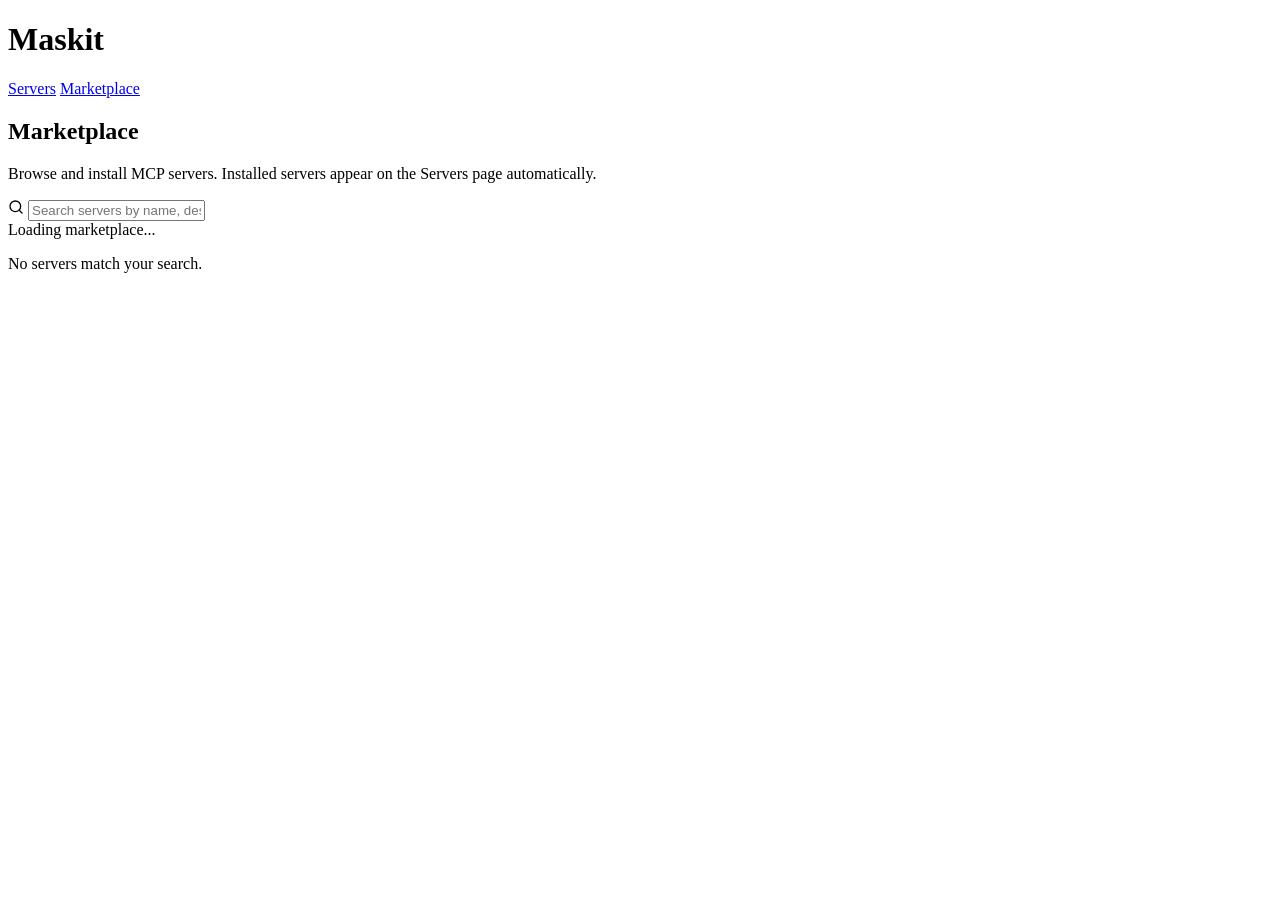
==== src/maskit/web/static/marketplace.html @ c8b6467b "Add guardrails, injections, field stripping, and fix target connection resilience - Argument guardra" ====
<!DOCTYPE html>
<html lang="en">
<head>
    <meta charset="UTF-8">
    <meta name="viewport" content="width=device-width, initial-scale=1.0">
    <title>Maskit - Marketplace</title>
    <link rel="icon" type="image/png" href="/static/favicon.png">
    <link rel="preconnect" href="https://fonts.googleapis.com">
    <link rel="preconnect" href="https://fonts.gstatic.com" crossorigin>
    <link rel="stylesheet" href="https://fonts.googleapis.com/css2?family=DM+Sans:ital,opsz,wght@0,9..40,300;0,9..40,400;0,9..40,500;0,9..40,600;0,9..40,700;1,9..40,400&family=JetBrains+Mono:wght@400;500;600&display=swap">
    <link rel="stylesheet" href="/static/style.css">
    <script defer src="https://cdn.jsdelivr.net/npm/alpinejs@3.14.8/dist/cdn.min.js"></script>
</head>
<body>
<div x-data="marketplacePage()" x-init="init()">
    <header>
        <h1><img src="/static/icon.png" alt="" class="header-icon">Maskit</h1>
        <nav>
            <a href="/">Servers</a>
            <a href="/marketplace" class="active">Marketplace</a>
        </nav>
    </header>

    <main>
        <section class="panel">
            <h2>Marketplace</h2>
            <p class="section-hint">Browse and install MCP servers. Installed servers appear on the Servers page automatically.</p>

            <div class="marketplace-search">
                <svg class="search-icon" width="16" height="16" viewBox="0 0 24 24" fill="none" stroke="currentColor" stroke-width="2" stroke-linecap="round" stroke-linejoin="round">
                    <circle cx="11" cy="11" r="8"/><path d="m21 21-4.3-4.3"/>
                </svg>
                <input type="text"
                       class="search-input"
                       placeholder="Search servers by name, description, or tag..."
                       x-model="search"
                       @input="filterServers()">
            </div>

            <div x-show="loading" class="loading-overlay">
                <span class="spinner"></span> Loading marketplace...
            </div>

            <div class="tools-grid" x-show="!loading && filteredServers.length > 0">
                <template x-for="server in filteredServers" :key="server.id">
                    <div class="marketplace-card" :class="{ 'marketplace-card-active': server.active && server.connected }">
                        <div class="marketplace-card-header">
                            <div class="marketplace-card-icon" :data-icon="server.icon">
                                <svg x-show="server.icon === 'messaging'" width="20" height="20" viewBox="0 0 24 24" fill="none" stroke="currentColor" stroke-width="1.5"><path d="M21 15a2 2 0 0 1-2 2H7l-4 4V5a2 2 0 0 1 2-2h14a2 2 0 0 1 2 2z"/></svg>
                                <svg x-show="server.icon === 'code'" width="20" height="20" viewBox="0 0 24 24" fill="none" stroke="currentColor" stroke-width="1.5"><polyline points="16 18 22 12 16 6"/><polyline points="8 6 2 12 8 18"/></svg>
                                <svg x-show="server.icon === 'database'" width="20" height="20" viewBox="0 0 24 24" fill="none" stroke="currentColor" stroke-width="1.5"><ellipse cx="12" cy="5" rx="9" ry="3"/><path d="M21 12c0 1.66-4 3-9 3s-9-1.34-9-3"/><path d="M3 5v14c0 1.66 4 3 9 3s9-1.34 9-3V5"/></svg>
                                <svg x-show="server.icon === 'document'" width="20" height="20" viewBox="0 0 24 24" fill="none" stroke="currentColor" stroke-width="1.5"><path d="M14 2H6a2 2 0 0 0-2 2v16a2 2 0 0 0 2 2h12a2 2 0 0 0 2-2V8z"/><polyline points="14 2 14 8 20 8"/></svg>
                                <svg x-show="server.icon === 'task'" width="20" height="20" viewBox="0 0 24 24" fill="none" stroke="currentColor" stroke-width="1.5"><path d="M9 11l3 3L22 4"/><path d="M21 12v7a2 2 0 0 1-2 2H5a2 2 0 0 1-2-2V5a2 2 0 0 1 2-2h11"/></svg>
                                <svg x-show="server.icon === 'monitoring'" width="20" height="20" viewBox="0 0 24 24" fill="none" stroke="currentColor" stroke-width="1.5"><path d="M22 12h-4l-3 9L9 3l-3 9H2"/></svg>
                                <svg x-show="server.icon === 'cloud'" width="20" height="20" viewBox="0 0 24 24" fill="none" stroke="currentColor" stroke-width="1.5"><path d="M18 10h-1.26A8 8 0 1 0 9 20h9a5 5 0 0 0 0-10z"/></svg>
                                <svg x-show="server.icon === 'container'" width="20" height="20" viewBox="0 0 24 24" fill="none" stroke="currentColor" stroke-width="1.5"><rect x="2" y="7" width="20" height="14" rx="2" ry="2"/><path d="M16 3h-8l-2 4h12z"/></svg>
                            </div>
                            <span x-show="server.official" class="badge-official" title="Official MCP Server">
                                <svg width="12" height="12" viewBox="0 0 24 24" fill="currentColor"><path d="M9 12l2 2 4-4m6 2a9 9 0 11-18 0 9 9 0 0118 0z"/></svg>
                                Official
                            </span>
                        </div>

                        <h3 x-text="server.name"></h3>
                        <p class="marketplace-card-desc" x-text="server.description"></p>

                        <div class="marketplace-card-tags">
                            <template x-for="tag in server.tags.slice(0, 3)" :key="tag">
                                <span class="marketplace-tag" x-text="tag"></span>
                            </template>
                        </div>

                        <div class="marketplace-card-footer">
                            <span x-show="server.active && server.connected" class="marketplace-status marketplace-status-connected">
                                <span class="status-dot"></span> Connected
                            </span>
                            <span x-show="server.installed && !server.active" class="marketplace-status marketplace-status-inactive">
                                Inactive
                            </span>

                            <button x-show="!server.installed"
                                    class="btn-primary btn-install"
                                    :disabled="server.installing"
                                    @click="installServer(server)">
                                <span x-show="!server.installing">Install</span>
                                <span x-show="server.installing" class="spinner spinner-sm"></span>
                            </button>

                            <button x-show="server.installed && server.active"
                                    class="btn-danger"
                                    @click="deactivateServer(server)">
                                Deactivate
                            </button>

                            <button x-show="server.installed && !server.active"
                                    class="btn-activate"
                                    :disabled="server.installing"
                                    @click="activateServer(server)">
                                <span x-show="!server.installing">Activate</span>
                                <span x-show="server.installing" class="spinner spinner-sm"></span>
                            </button>
                        </div>
                    </div>
                </template>
            </div>

            <p x-show="!loading && filteredServers.length === 0 && search" class="muted">
                No servers match your search.
            </p>
        </section>
    </main>

    <!-- Config Modal (inline within same x-data scope) -->
    <div x-show="modal.visible" class="modal-backdrop" @keydown.escape.window="modalCancel()" style="display: none;">
        <div class="modal" @click.outside="modalCancel()">
            <h3>Configuration Required</h3>
            <template x-if="modal.oauthVars.length > 0">
                <div>
                    <p class="modal-desc">OAuth credentials (register an app on the provider's developer portal):</p>
                    <template x-for="varName in modal.oauthVars" :key="'oauth_' + varName">
                        <label class="modal-field">
                            <span x-text="varName" class="modal-var-name"></span>
                            <input :type="varName.includes('secret') ? 'password' : 'text'"
                                   :placeholder="'Enter ' + varName"
                                   x-model="modal.oauthValues[varName]" required>
                        </label>
                    </template>
                </div>
            </template>
            <template x-if="modal.envVars.length > 0">
                <div>
                    <p class="modal-desc">Environment variables:</p>
                    <template x-for="varName in modal.envVars" :key="'env_' + varName">
                        <label class="modal-field">
                            <span x-text="varName" class="modal-var-name"></span>
                            <input type="text" :placeholder="'Enter ' + varName" x-model="modal.envValues[varName]" required>
                        </label>
                    </template>
                </div>
            </template>
            <div class="modal-actions">
                <button type="button" class="btn-cancel" @click="modalCancel()">Cancel</button>
                <button type="button" class="btn-primary" @click="modalSubmit()">Install</button>
            </div>
        </div>
    </div>

    <!-- Toast -->
    <div class="toast-container">
        <template x-for="t in toasts" :key="t.id">
            <div class="toast" :class="'toast-' + t.type" x-text="t.msg"
                 x-init="setTimeout(() => toasts = toasts.filter(x => x.id !== t.id), 3000)"></div>
        </template>
    </div>
</div>

<script>
function marketplacePage() {
    let _modalResolve = null;

    return {
        servers: [],
        filteredServers: [],
        search: '',
        loading: true,
        toasts: [],

        modal: {
            visible: false,
            envVars: [],
            oauthVars: [],
            envValues: {},
            oauthValues: {},
        },

        showToast(msg, type = 'success') {
            this.toasts.push({ id: Date.now(), msg, type });
        },

        openModal(envVars, oauthVars) {
            this.modal.envVars = envVars || [];
            this.modal.oauthVars = oauthVars || [];
            this.modal.envValues = {};
            this.modal.oauthValues = {};
            this.modal.envVars.forEach(v => this.modal.envValues[v] = '');
            this.modal.oauthVars.forEach(v => this.modal.oauthValues[v] = '');
            this.modal.visible = true;
            return new Promise((resolve) => { _modalResolve = resolve; });
        },

        modalSubmit() {
            this.modal.visible = false;
            if (_modalResolve) _modalResolve({ envValues: this.modal.envValues, oauthValues: this.modal.oauthValues });
            _modalResolve = null;
        },

        modalCancel() {
            this.modal.visible = false;
            if (_modalResolve) _modalResolve(null);
            _modalResolve = null;
        },

        async init() {
            try {
                await this.loadCatalog();
            } catch (e) {
                this.showToast('Failed to load marketplace', 'error');
            }
            this.loading = false;
        },

        async loadCatalog() {
            const res = await fetch('/api/marketplace');
            if (!res.ok) throw new Error('Failed to load marketplace');
            const data = await res.json();
            this.servers = data.servers.map(s => ({ ...s, installing: false }));
            this.filterServers();
        },

        filterServers() {
            const q = this.search.toLowerCase().trim();
            if (!q) {
                this.filteredServers = [...this.servers];
                return;
            }
            this.filteredServers = this.servers.filter(s =>
                s.name.toLowerCase().includes(q) ||
                s.description.toLowerCase().includes(q) ||
                (s.tags || []).some(t => t.toLowerCase().includes(q))
            );
        },

        async installServer(server) {
            let envVars = {};
            let oauthVars = {};
            const needsEnv = server.env_vars && server.env_vars.length > 0;
            const needsOauth = server.oauth_vars && server.oauth_vars.length > 0;

            if (needsEnv || needsOauth) {
                const result = await this.openModal(
                    needsEnv ? server.env_vars : [],
                    needsOauth ? server.oauth_vars : []
                );
                if (!result) return;
                envVars = result.envValues;
                oauthVars = result.oauthValues;
            }

            server.installing = true;
            try {
                const res = await fetch('/api/marketplace/install', {
                    method: 'POST',
                    headers: { 'Content-Type': 'application/json' },
                    body: JSON.stringify({ server_id: server.id, env_vars: envVars, oauth_vars: oauthVars }),
                });
                const data = await res.json();
                if (!res.ok) {
                    this.showToast(data.error || 'Install failed', 'error');
                } else {
                    server.installed = true;
                    server.active = true;
                    server.connected = data.connected;
                    if (data.connected) {
                        this.showToast(`${server.name} installed and connected`);
                    } else {
                        this.showToast(`${server.name} installed but failed to connect: ${data.error || 'unknown error'}`, 'error');
                    }
                }
            } catch (e) {
                this.showToast('Network error: ' + e.message, 'error');
            }
            server.installing = false;
        },

        async deactivateServer(server) {
            if (!confirm(`Deactivate ${server.name}? This will disconnect the server.`)) return;
            try {
                const res = await fetch('/api/marketplace/deactivate', {
                    method: 'POST',
                    headers: { 'Content-Type': 'application/json' },
                    body: JSON.stringify({ server_id: server.id }),
                });
                if (res.ok) {
                    server.active = false;
                    server.connected = false;
                    this.showToast(`${server.name} deactivated`);
                } else {
                    const data = await res.json();
                    this.showToast(data.error || 'Deactivation failed', 'error');
                }
            } catch (e) {
                this.showToast('Network error: ' + e.message, 'error');
            }
        },

        async activateServer(server) {
            server.installing = true;
            try {
                const res = await fetch('/api/marketplace/activate', {
                    method: 'POST',
                    headers: { 'Content-Type': 'application/json' },
                    body: JSON.stringify({ server_id: server.id }),
                });
                const data = await res.json();
                if (res.ok) {
                    server.active = true;
                    server.connected = data.connected;
                    this.showToast(`${server.name} activated`);
                } else {
                    this.showToast(data.error || 'Activation failed', 'error');
                }
            } catch (e) {
                this.showToast('Network error: ' + e.message, 'error');
            }
            server.installing = false;
        },
    };
}
</script>
</body>
</html>
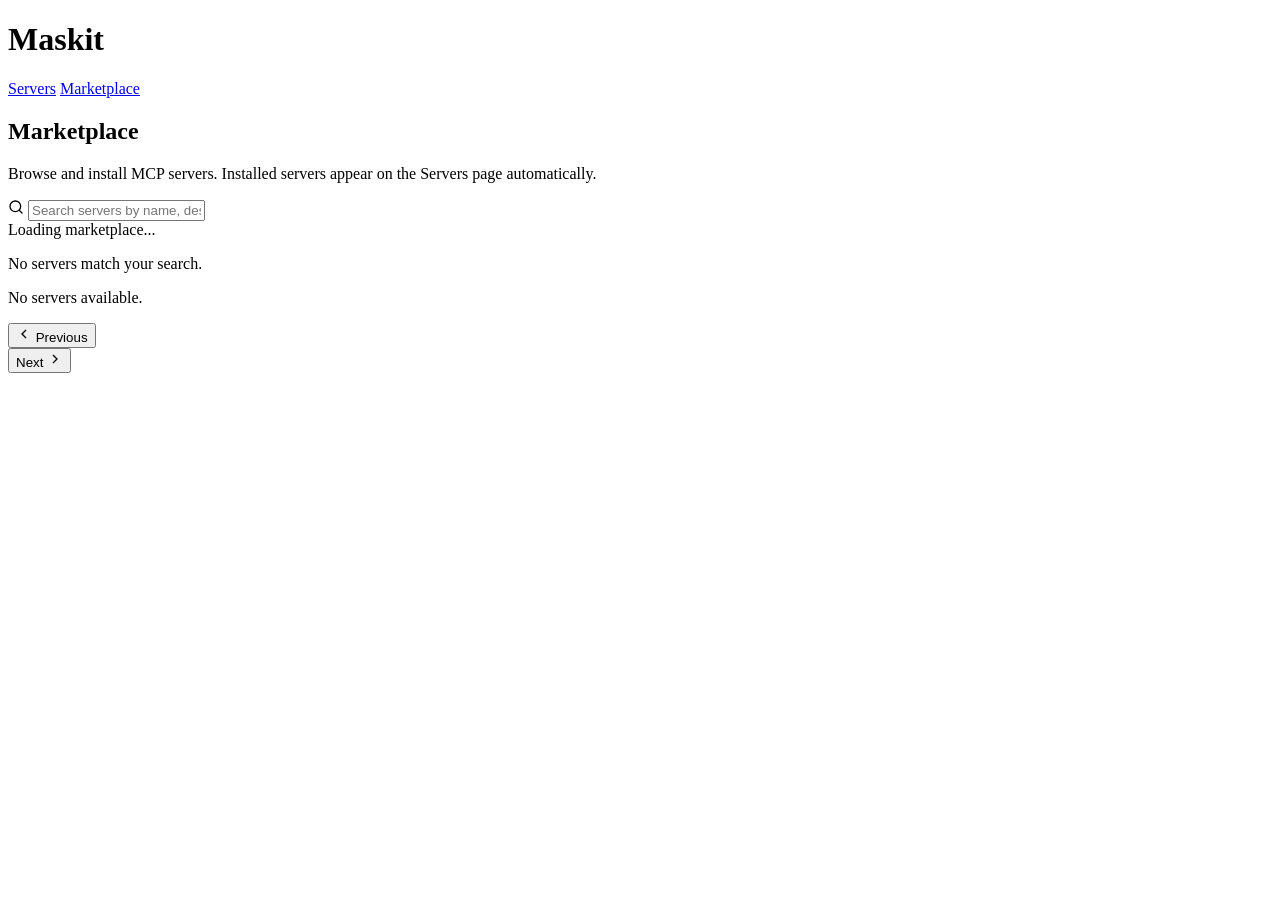
==== commit f163a81e: "bug fixes, ui/ux improvements" ====
--- a/src/maskit/web/static/marketplace.html
+++ b/src/maskit/web/static/marketplace.html
@@ -9,6 +9,7 @@
     <link rel="preconnect" href="https://fonts.gstatic.com" crossorigin>
     <link rel="stylesheet" href="https://fonts.googleapis.com/css2?family=DM+Sans:ital,opsz,wght@0,9..40,300;0,9..40,400;0,9..40,500;0,9..40,600;0,9..40,700;1,9..40,400&family=JetBrains+Mono:wght@400;500;600&display=swap">
     <link rel="stylesheet" href="/static/style.css">
+    <script src="/static/shared.js"></script>
     <script defer src="https://cdn.jsdelivr.net/npm/alpinejs@3.14.8/dist/cdn.min.js"></script>
 </head>
 <body>
@@ -34,27 +35,20 @@
                        class="search-input"
                        placeholder="Search servers by name, description, or tag..."
                        x-model="search"
-                       @input="filterServers()">
+                       @input="onSearchInput()">
             </div>
 
             <div x-show="loading" class="loading-overlay">
                 <span class="spinner"></span> Loading marketplace...
             </div>
 
-            <div class="tools-grid" x-show="!loading && filteredServers.length > 0">
-                <template x-for="server in filteredServers" :key="server.id">
-                    <div class="marketplace-card" :class="{ 'marketplace-card-active': server.active && server.connected }">
+            <div class="tools-grid" x-show="!loading && servers.length > 0">
+                <template x-for="server in servers" :key="server.id">
+                    <div class="marketplace-card" :class="{ 'marketplace-card-active': server.active && server.connected }"
+                         @click="if (server.active && server.connected) window.location.href = '/targets/' + encodeURIComponent(server.id) + '/tools'"
+                         :style="(server.active && server.connected) ? 'cursor: pointer' : ''">
                         <div class="marketplace-card-header">
-                            <div class="marketplace-card-icon" :data-icon="server.icon">
-                                <svg x-show="server.icon === 'messaging'" width="20" height="20" viewBox="0 0 24 24" fill="none" stroke="currentColor" stroke-width="1.5"><path d="M21 15a2 2 0 0 1-2 2H7l-4 4V5a2 2 0 0 1 2-2h14a2 2 0 0 1 2 2z"/></svg>
-                                <svg x-show="server.icon === 'code'" width="20" height="20" viewBox="0 0 24 24" fill="none" stroke="currentColor" stroke-width="1.5"><polyline points="16 18 22 12 16 6"/><polyline points="8 6 2 12 8 18"/></svg>
-                                <svg x-show="server.icon === 'database'" width="20" height="20" viewBox="0 0 24 24" fill="none" stroke="currentColor" stroke-width="1.5"><ellipse cx="12" cy="5" rx="9" ry="3"/><path d="M21 12c0 1.66-4 3-9 3s-9-1.34-9-3"/><path d="M3 5v14c0 1.66 4 3 9 3s9-1.34 9-3V5"/></svg>
-                                <svg x-show="server.icon === 'document'" width="20" height="20" viewBox="0 0 24 24" fill="none" stroke="currentColor" stroke-width="1.5"><path d="M14 2H6a2 2 0 0 0-2 2v16a2 2 0 0 0 2 2h12a2 2 0 0 0 2-2V8z"/><polyline points="14 2 14 8 20 8"/></svg>
-                                <svg x-show="server.icon === 'task'" width="20" height="20" viewBox="0 0 24 24" fill="none" stroke="currentColor" stroke-width="1.5"><path d="M9 11l3 3L22 4"/><path d="M21 12v7a2 2 0 0 1-2 2H5a2 2 0 0 1-2-2V5a2 2 0 0 1 2-2h11"/></svg>
-                                <svg x-show="server.icon === 'monitoring'" width="20" height="20" viewBox="0 0 24 24" fill="none" stroke="currentColor" stroke-width="1.5"><path d="M22 12h-4l-3 9L9 3l-3 9H2"/></svg>
-                                <svg x-show="server.icon === 'cloud'" width="20" height="20" viewBox="0 0 24 24" fill="none" stroke="currentColor" stroke-width="1.5"><path d="M18 10h-1.26A8 8 0 1 0 9 20h9a5 5 0 0 0 0-10z"/></svg>
-                                <svg x-show="server.icon === 'container'" width="20" height="20" viewBox="0 0 24 24" fill="none" stroke="currentColor" stroke-width="1.5"><rect x="2" y="7" width="20" height="14" rx="2" ry="2"/><path d="M16 3h-8l-2 4h12z"/></svg>
-                            </div>
+                            <img x-show="server.icon_url" :src="server.icon_url" :alt="server.name + ' icon'" width="36" height="36" class="marketplace-card-icon">
                             <span x-show="server.official" class="badge-official" title="Official MCP Server">
                                 <svg width="12" height="12" viewBox="0 0 24 24" fill="currentColor"><path d="M9 12l2 2 4-4m6 2a9 9 0 11-18 0 9 9 0 0118 0z"/></svg>
                                 Official
@@ -81,21 +75,29 @@
                             <button x-show="!server.installed"
                                     class="btn-primary btn-install"
                                     :disabled="server.installing"
-                                    @click="installServer(server)">
+                                    :aria-label="'Install ' + server.name"
+                                    @click.stop="installServer(server)">
                                 <span x-show="!server.installing">Install</span>
                                 <span x-show="server.installing" class="spinner spinner-sm"></span>
                             </button>
 
                             <button x-show="server.installed && server.active"
                                     class="btn-danger"
-                                    @click="deactivateServer(server)">
-                                Deactivate
+                                    :disabled="server.deactivating"
+                                    :aria-label="'Deactivate ' + server.name"
+                                    @click.stop="deactivateServer(server)">
+                                <span x-show="!server.deactivating">Deactivate</span>
+                                <span x-show="server.deactivating" class="btn-loading">
+                                    <span class="spinner spinner-sm"></span>
+                                    Deactivating...
+                                </span>
                             </button>
 
                             <button x-show="server.installed && !server.active"
                                     class="btn-activate"
                                     :disabled="server.installing"
-                                    @click="activateServer(server)">
+                                    :aria-label="'Activate ' + server.name"
+                                    @click.stop="activateServer(server)">
                                 <span x-show="!server.installing">Activate</span>
                                 <span x-show="server.installing" class="spinner spinner-sm"></span>
                             </button>
@@ -104,9 +106,40 @@
                 </template>
             </div>
 
-            <p x-show="!loading && filteredServers.length === 0 && search" class="muted">
+            <p x-show="!loading && servers.length === 0 && search" class="muted">
                 No servers match your search.
             </p>
+            <p x-show="!loading && servers.length === 0 && !search" class="muted">
+                No servers available.
+            </p>
+
+            <!-- Pagination Controls -->
+            <div x-show="!loading && totalPages > 1" class="pagination">
+                <button @click="prevPage()"
+                        :disabled="currentPage === 1"
+                        class="pagination-btn"
+                        aria-label="Previous page">
+                    <svg width="16" height="16" viewBox="0 0 24 24" fill="none" stroke="currentColor" stroke-width="2">
+                        <polyline points="15 18 9 12 15 6"></polyline>
+                    </svg>
+                    Previous
+                </button>
+
+                <div class="pagination-info">
+                    <span class="pagination-current" x-text="`Page ${currentPage} of ${totalPages}`"></span>
+                    <span class="pagination-total muted" x-text="`${totalServers} total servers`"></span>
+                </div>
+
+                <button @click="nextPage()"
+                        :disabled="currentPage === totalPages"
+                        class="pagination-btn"
+                        aria-label="Next page">
+                    Next
+                    <svg width="16" height="16" viewBox="0 0 24 24" fill="none" stroke="currentColor" stroke-width="2">
+                        <polyline points="9 18 15 12 9 6"></polyline>
+                    </svg>
+                </button>
+            </div>
         </section>
     </main>
 
@@ -157,13 +190,19 @@
 <script>
 function marketplacePage() {
     let _modalResolve = null;
+    let _searchDebounceTimer = null;
 
     return {
         servers: [],
-        filteredServers: [],
         search: '',
         loading: true,
         toasts: [],
+
+        // Pagination state
+        currentPage: 1,
+        pageSize: 12,
+        totalPages: 0,
+        totalServers: 0,
 
         modal: {
             visible: false,
@@ -201,42 +240,108 @@
         },
 
         async init() {
+            // Check for OAuth callback results in URL
+            const urlParams = new URLSearchParams(window.location.search);
+            const success = urlParams.get('success');
+            const error = urlParams.get('error');
+            const message = urlParams.get('message');
+            const installed = urlParams.get('installed');
+
             try {
                 await this.loadCatalog();
             } catch (e) {
                 this.showToast('Failed to load marketplace', 'error');
             }
             this.loading = false;
-        },
-
-        async loadCatalog() {
-            const res = await fetch('/api/marketplace');
-            if (!res.ok) throw new Error('Failed to load marketplace');
-            const data = await res.json();
-            this.servers = data.servers.map(s => ({ ...s, installing: false }));
-            this.filterServers();
-        },
-
-        filterServers() {
-            const q = this.search.toLowerCase().trim();
-            if (!q) {
-                this.filteredServers = [...this.servers];
-                return;
-            }
-            this.filteredServers = this.servers.filter(s =>
-                s.name.toLowerCase().includes(q) ||
-                s.description.toLowerCase().includes(q) ||
-                (s.tags || []).some(t => t.toLowerCase().includes(q))
-            );
+
+            // Show OAuth result after catalog loads
+            if (success && installed) {
+                window.history.replaceState({}, '', '/marketplace');
+                this.showToast(`${installed} installed successfully!`, 'success');
+            } else if (error) {
+                window.history.replaceState({}, '', '/marketplace');
+                this.showToast(`Error: ${message || error}`, 'error');
+            }
+        },
+
+        async loadCatalog(page = 1) {
+            this.loading = true;
+            try {
+                const params = new URLSearchParams({
+                    page: page.toString(),
+                    size: this.pageSize.toString(),
+                });
+                if (this.search.trim()) {
+                    params.set('q', this.search.trim());
+                }
+
+                const res = await fetch(`/api/marketplace?${params}`);
+                if (!res.ok) throw new Error('Failed to load marketplace');
+
+                const data = await res.json();
+                this.servers = data.servers.map(s => ({ ...s, installing: false, deactivating: false }));
+
+                // Update pagination metadata
+                if (data.meta) {
+                    this.currentPage = data.meta.page;
+                    this.totalPages = data.meta.total_pages;
+                    this.totalServers = data.meta.total;
+                }
+            } finally {
+                this.loading = false;
+            }
+        },
+
+        onSearchInput() {
+            // Debounce search: wait 400ms after user stops typing
+            clearTimeout(_searchDebounceTimer);
+            _searchDebounceTimer = setTimeout(() => {
+                this.currentPage = 1; // Reset to page 1 on new search
+                this.loadCatalog(1);
+            }, 400);
+        },
+
+        async goToPage(page) {
+            if (page < 1 || page > this.totalPages || page === this.currentPage) return;
+            await this.loadCatalog(page);
+            // Scroll to top of marketplace section
+            document.querySelector('.panel').scrollIntoView({ behavior: 'smooth' });
+        },
+
+        async nextPage() {
+            if (this.currentPage < this.totalPages) {
+                await this.goToPage(this.currentPage + 1);
+            }
+        },
+
+        async prevPage() {
+            if (this.currentPage > 1) {
+                await this.goToPage(this.currentPage - 1);
+            }
         },
 
         async installServer(server) {
+            console.log('Installing server:', server);
+            console.log('env_vars:', server.env_vars);
+
             let envVars = {};
             let oauthVars = {};
             const needsEnv = server.env_vars && server.env_vars.length > 0;
             const needsOauth = server.oauth_vars && server.oauth_vars.length > 0;
-
-            if (needsEnv || needsOauth) {
+            const hasBackendOauth = server.backend_id && needsOauth;
+
+            console.log('needsEnv:', needsEnv, 'needsOauth:', needsOauth, 'hasBackendOauth:', hasBackendOauth);
+
+            // For backend OAuth, only collect env vars if needed (OAuth handled by backend)
+            if (hasBackendOauth) {
+                if (needsEnv) {
+                    const result = await this.openModal(server.env_vars, []);
+                    if (!result) return;
+                    envVars = result.envValues;
+                }
+                // Skip OAuth credentials prompt - backend handles it
+            } else if (needsEnv || needsOauth) {
+                // Local OAuth or non-OAuth: collect both env and oauth vars
                 const result = await this.openModal(
                     needsEnv ? server.env_vars : [],
                     needsOauth ? server.oauth_vars : []
@@ -251,15 +356,22 @@
                 const res = await fetch('/api/marketplace/install', {
                     method: 'POST',
                     headers: { 'Content-Type': 'application/json' },
-                    body: JSON.stringify({ server_id: server.id, env_vars: envVars, oauth_vars: oauthVars }),
+                    body: JSON.stringify({ server_id: server.id, backend_id: server.backend_id, env_vars: envVars, oauth_vars: oauthVars }),
                 });
                 const data = await res.json();
                 if (!res.ok) {
                     this.showToast(data.error || 'Install failed', 'error');
+                    server.installing = false;
+                } else if (data.requires_oauth && data.oauth_url) {
+                    // Backend OAuth flow - redirect in same tab
+                    this.showToast('Redirecting to authorization...', 'info');
+                    window.location.href = data.oauth_url;
                 } else {
+                    // Non-OAuth or local OAuth completed
                     server.installed = true;
                     server.active = true;
                     server.connected = data.connected;
+                    server.installing = false;
                     if (data.connected) {
                         this.showToast(`${server.name} installed and connected`);
                     } else {
@@ -268,12 +380,13 @@
                 }
             } catch (e) {
                 this.showToast('Network error: ' + e.message, 'error');
-            }
-            server.installing = false;
+                server.installing = false;
+            }
         },
 
         async deactivateServer(server) {
             if (!confirm(`Deactivate ${server.name}? This will disconnect the server.`)) return;
+            server.deactivating = true;
             try {
                 const res = await fetch('/api/marketplace/deactivate', {
                     method: 'POST',
@@ -283,13 +396,16 @@
                 if (res.ok) {
                     server.active = false;
                     server.connected = false;
+                    server.deactivating = false;
                     this.showToast(`${server.name} deactivated`);
                 } else {
                     const data = await res.json();
                     this.showToast(data.error || 'Deactivation failed', 'error');
+                    server.deactivating = false;
                 }
             } catch (e) {
                 this.showToast('Network error: ' + e.message, 'error');
+                server.deactivating = false;
             }
         },
 
